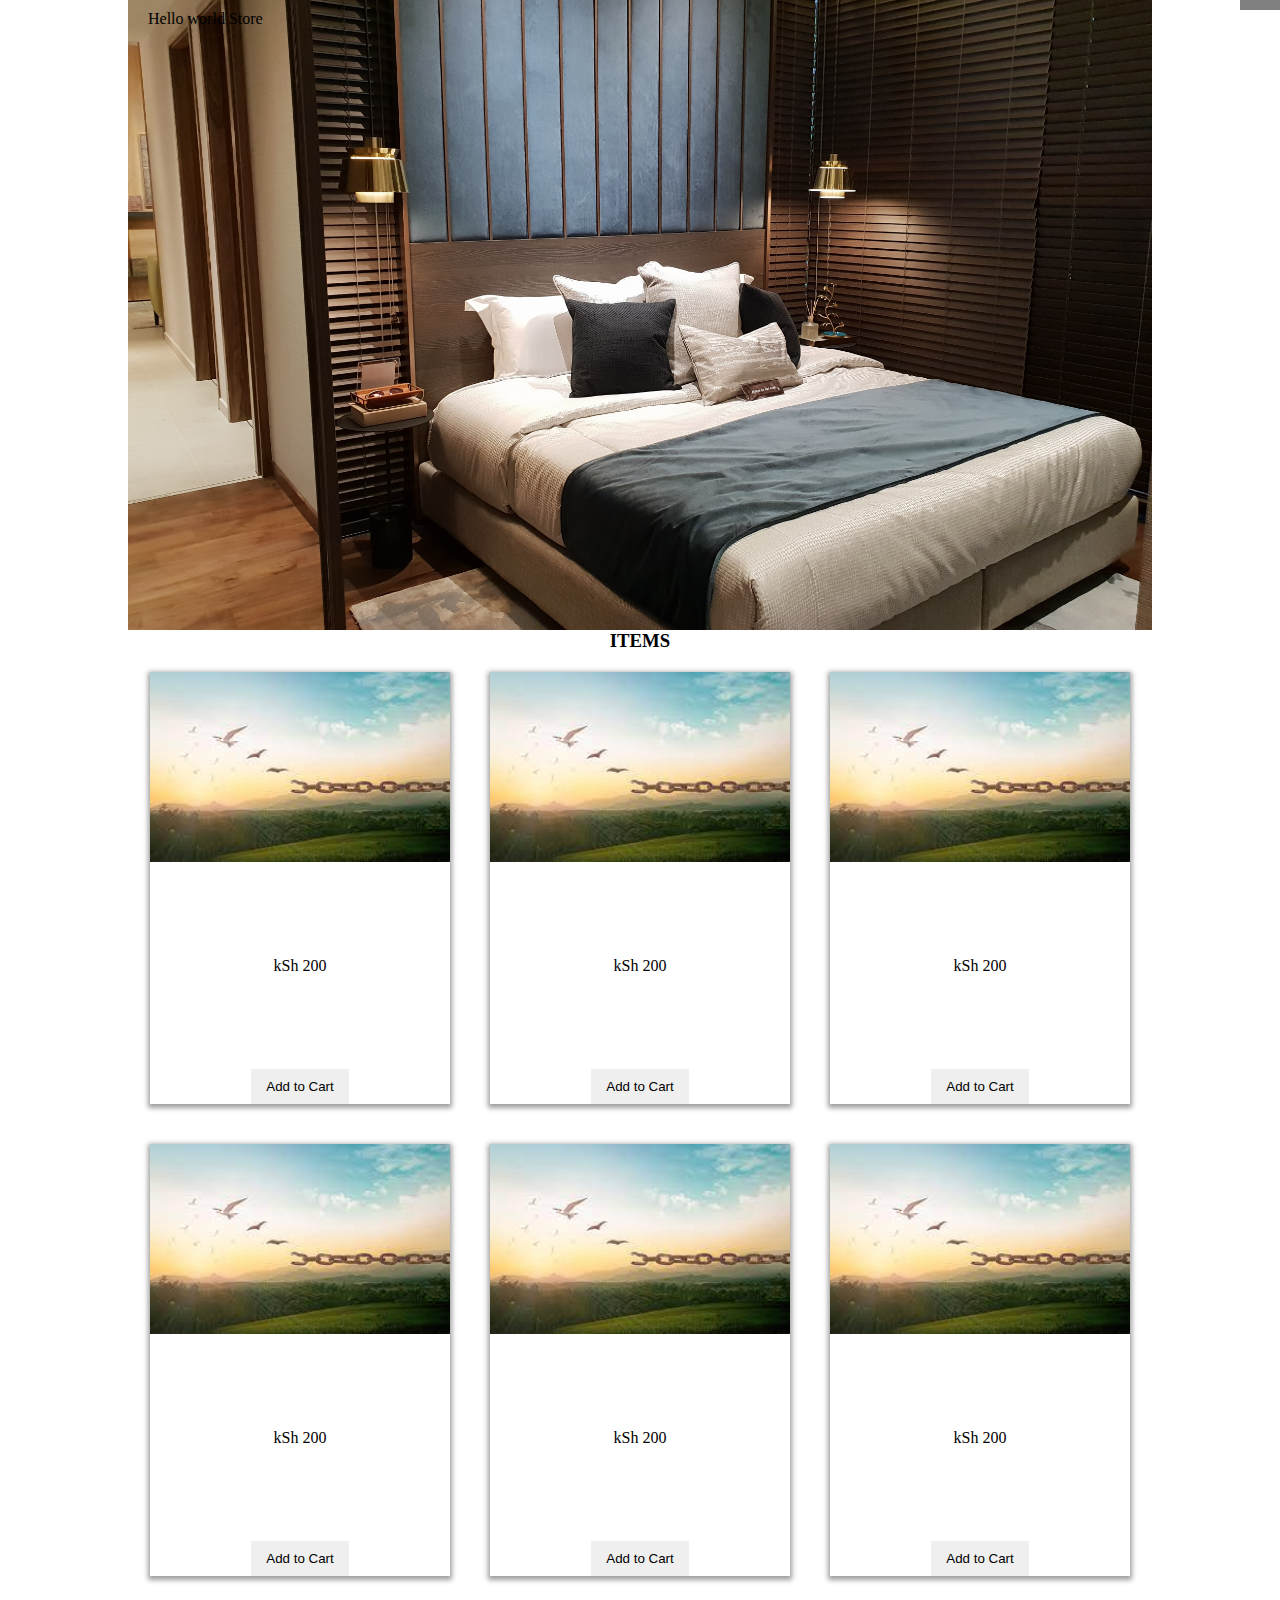
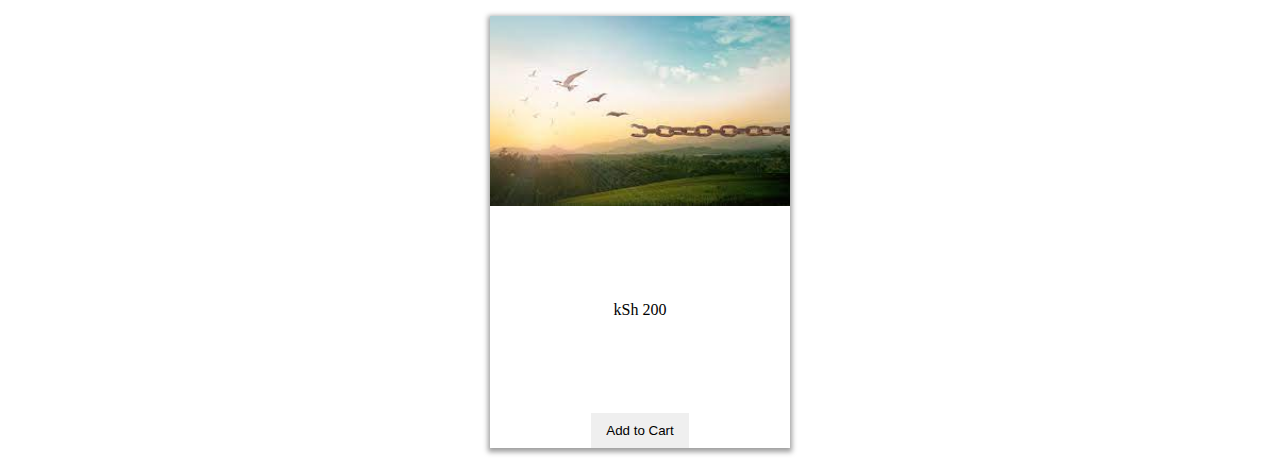
==== index.html @ e5fc1f72 "worked on page design and populated the cards with data using js" ====
<!DOCTYPE html>
<html>
  <head>
    <meta charset="utf-8" />
    <meta http-equiv="X-UA-Compatible" content="IE=edge" />
    <title>Page Title</title>
    <meta name="viewport" content="width=device-width, initial-scale=1" />
    <link rel="stylesheet" type="text/css" media="screen" href="index.css" />
  </head>
  <body>
    <div class="container">
      <div class="cart" id="cart">
        <!-- <h3>Cart</h3>
        <span>3</span> -->
      </div>
      <div class="carousel">Hello world Store</div>
      <div class="title"><h3>ITEMS</h3></div>
      <div class="items" id="items"></div>
    </div>
    <script src="script.js"></script>
  </body>
</html>
---- index.css ----
* {
  box-sizing: border-box;
  margin: 0;
  padding: 0;
}
.container {
  width: 100%;

  display: flex;
  align-items: center;
  justify-content: center;
  flex-direction: column;

  /* margin: 20px 20px; */
}
.cart {
  position: fixed;
  right: 0;
  top: 0;
  background-color: grey;
  padding: 5px 20px;
}
.cart:hover {
  cursor: pointer;
}
.carousel {
  width: 80%;
  height: 70vh;
  background-image: url(./Assets/mark-champs-Id2IIl1jOB0-unsplash.jpg);
  overflow: hidden;
  background-repeat: no-repeat;
  background-size: cover;
  background-position: center;
  padding: 10px 20px;
}
.items {
  /* padding: 10px 20px; */
}
.card {
  width: 300px;
  /* border: 1px solid grey; */
  margin: 20px 20px;
  display: flex;
  flex-direction: column;
  align-items: center;
  justify-content: space-between;
  height: 48vh;
  box-shadow: 0px 2px 5px 2px rgba(0, 0, 0, 0.38);
  -webkit-box-shadow: 0px 2px 5px 2px rgba(0, 0, 0, 0.38);
  -moz-box-shadow: 0px 2px 5px 2px rgba(0, 0, 0, 0.38);
}

.card:hover {
  cursor: pointer;
}
.card img {
  width: 100%;
}
.items {
  width: 80%;
  display: flex;
  flex-wrap: wrap;
  justify-content: center;

  /* align-items: center; */
  /* justify-items: center; */

  /* flex: 1; */
}

.items button {
  padding: 10px 15px;
  outline: none;
  border: none;
}
.items button:hover {
  cursor: pointer;
  background-color: lightgrey;
}
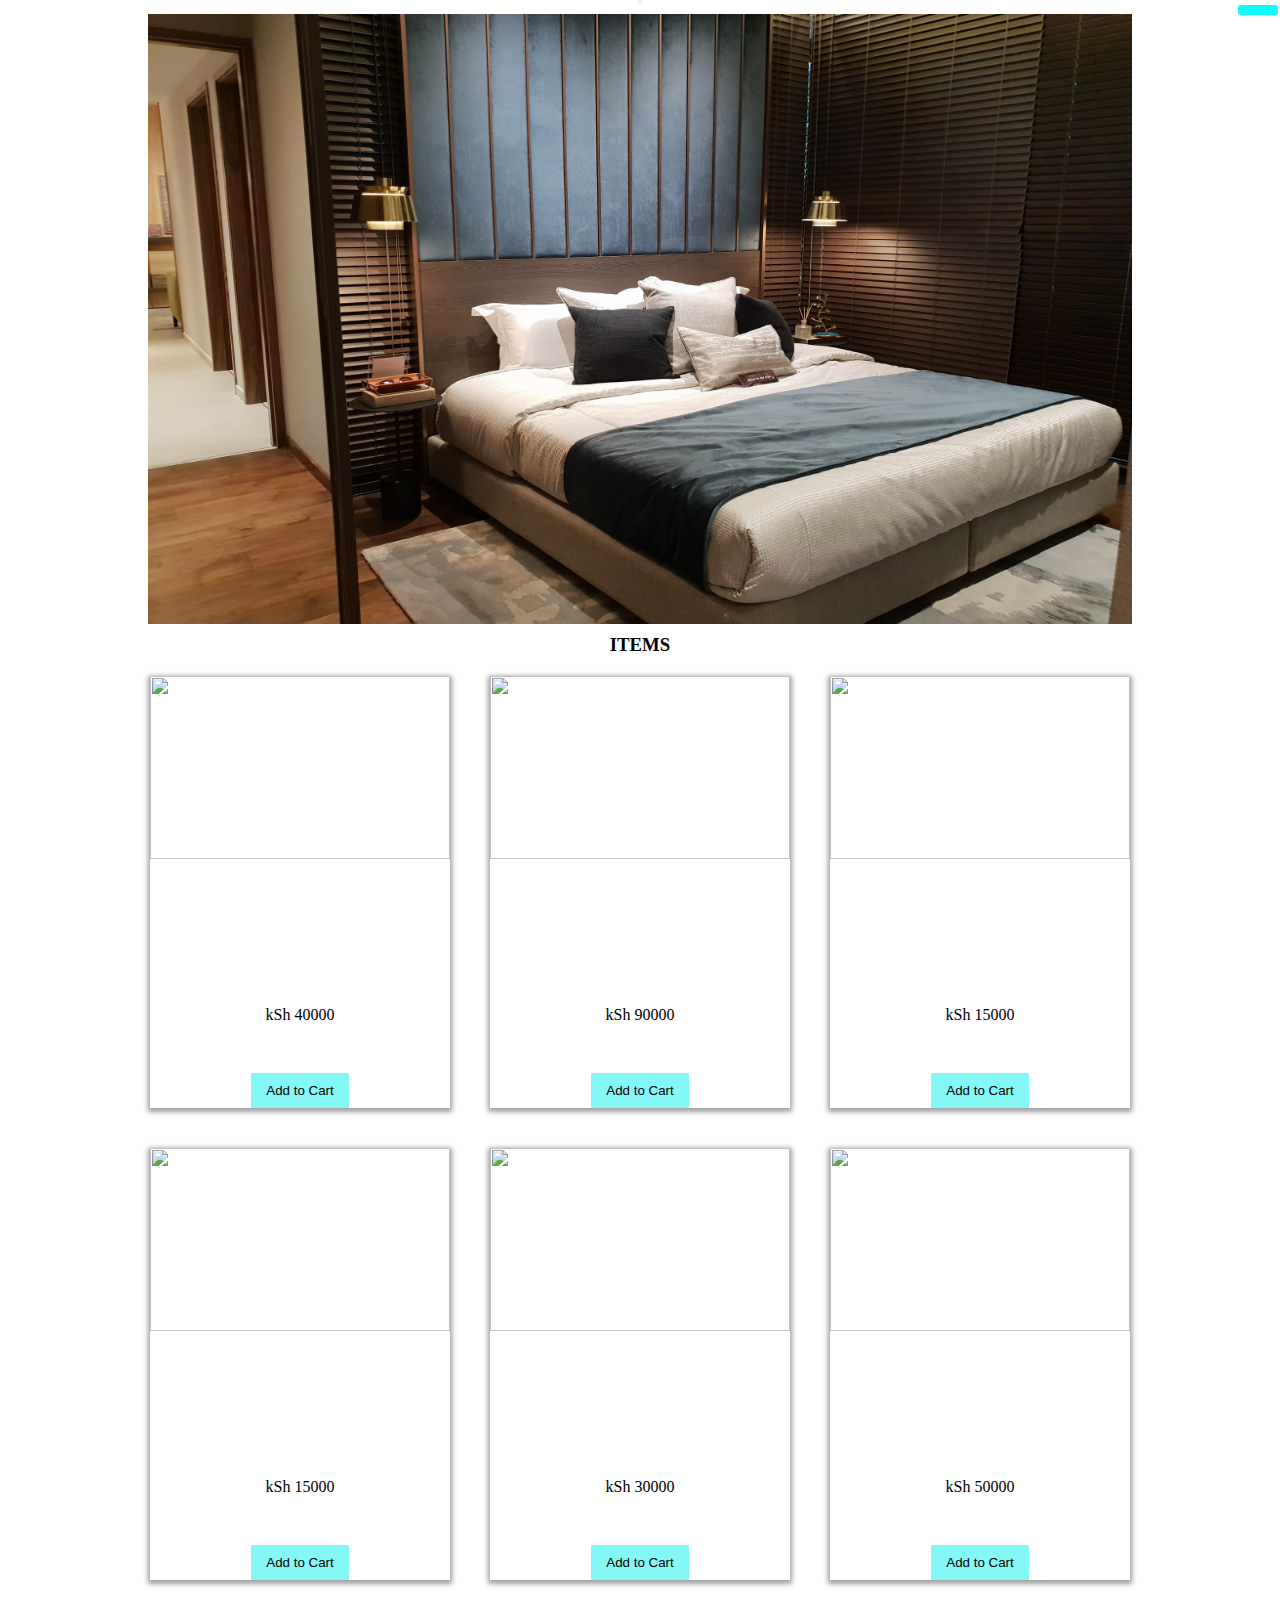
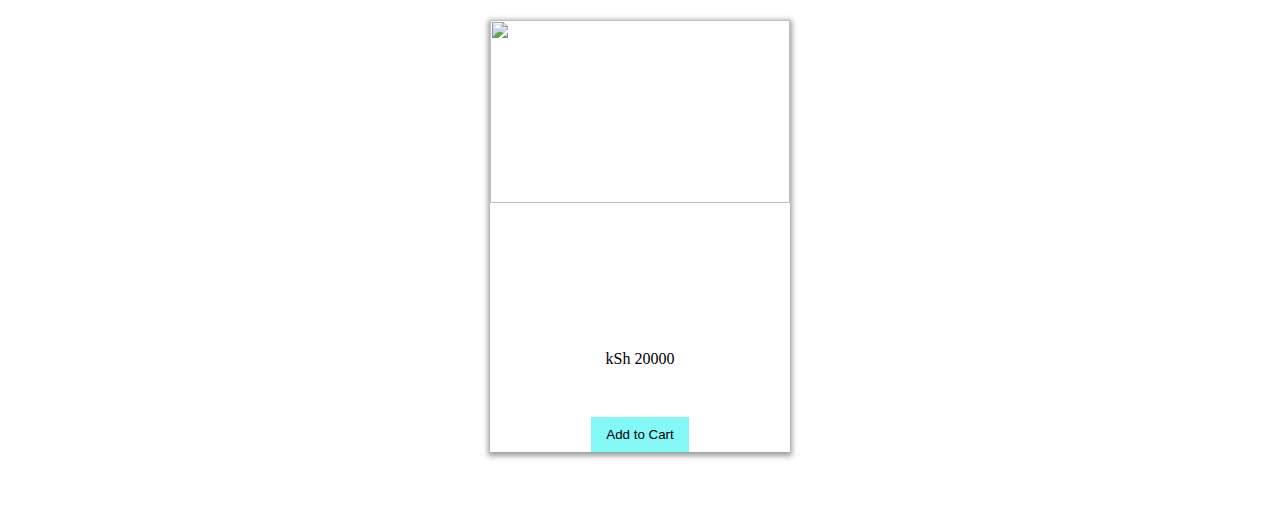
==== commit d68e0dba: "added several functionalities" ====
--- a/index.html
+++ b/index.html
@@ -6,17 +6,82 @@
     <title>Page Title</title>
     <meta name="viewport" content="width=device-width, initial-scale=1" />
     <link rel="stylesheet" type="text/css" media="screen" href="index.css" />
+    <link
+      rel="stylesheet"
+      href="https://use.fontawesome.com/releases/v5.13.0/css/all.css"
+      integrity="sha384-Bfad6CLCknfcloXFOyFnlgtENryhrpZCe29RTifKEixXQZ38WheV+i/6YWSzkz3V"
+      crossorigin="anonymous"
+    />
+    <script src="script.js" async></script>
   </head>
   <body>
     <div class="container">
-      <div class="cart" id="cart">
-        <!-- <h3>Cart</h3>
-        <span>3</span> -->
+      <button data-modal-target="#modal">
+        <div class="cart" id="cart">
+          <div class="icon">
+            <i class="fa fa-cart-plus" aria-hidden="true"></i>
+            <span id="items-count"></span>
+          </div>
+        </div>
+      </button>
+      <!-- <div class="carousel">Hello world Store</div> -->
+      <div class="w3-content w3-section">
+        <img
+          class="mySlides"
+          src="./Assets/mark-champs-Id2IIl1jOB0-unsplash.jpg"
+          style="width: 100%"
+        />
+        <img
+          class="mySlides"
+          src="https://images.unsplash.com/photo-1616627561839-074385245ff6?ixid=MnwxMjA3fDB8MHxzZWFyY2h8MTh8fGJlZHxlbnwwfHwwfHw%3D&ixlib=rb-1.2.1&auto=format&fit=crop&w=500&q=60"
+          style="width: 100%"
+        />
+        <img
+          class="mySlides"
+          src="https://images.unsplash.com/photo-1617325247661-675ab4b64ae2?ixid=MnwxMjA3fDB8MHxzZWFyY2h8MTl8fGJlZHxlbnwwfHwwfHw%3D&ixlib=rb-1.2.1&auto=format&fit=crop&w=500&q=60"
+          style="width: 100%"
+        />
       </div>
-      <div class="carousel">Hello world Store</div>
+
       <div class="title"><h3>ITEMS</h3></div>
       <div class="items" id="items"></div>
     </div>
-    <script src="script.js"></script>
+    <div class="modal" id="modal">
+      <div class="modal-header">
+        <div class="title">Cart Items</div>
+        <button data-close-button class="close-button">&times;</button>
+      </div>
+      <div class="modal-body cart__container">
+        <!-- <div class="cart__container"> -->
+        <!-- <h3>Cart Items (<span>3</span>)</h3> -->
+        <div class="cart__row">
+          <span class="cart__item cart__header cart__column">ITEM</span>
+          <span class="cart__price cart__header cart__column">PRICE</span>
+          <span class="cart__quantity cart__header cart__column">QUANTITY</span>
+          <span class="cart__total cart__header cart__column">TOTAL</span>
+          <span class="cart__discount cart__header cart__column">DISCOUNT</span>
+          <span class="cart__totalWdiscount cart__header cart__column"
+            >TOTAL WITH DISCOUNT</span
+          >
+        </div>
+        <div id="cart__row__con"></div>
+
+        <div class="cart__total">
+          <strong class="cart__total__title">Total</strong>
+          <span class="cart__total__price" id="grandTotal">0</span>
+        </div>
+        <div class="checkout__buttons">
+          <button class="close-button">CONTINUE SHOPPING</button>
+          <button class="close-button">CHECK OUT</button>
+        </div>
+        <!-- </div> -->
+      </div>
+    </div>
+    <div id="overlay"></div>
+    <!-- <script src="script.js"></script> -->
+
+    <!-- -------------checkout ------------- -->
+
+    <div class="checkout" id="checkout"></div>
   </body>
 </html>
--- a/index.css
+++ b/index.css
@@ -15,10 +15,11 @@
 }
 .cart {
   position: fixed;
-  right: 0;
-  top: 0;
-  background-color: grey;
+  right: 2px;
+  top: 5px;
+  background-color: rgb(11, 253, 253);
   padding: 5px 20px;
+  border-radius: 3px;
 }
 .cart:hover {
   cursor: pointer;
@@ -55,6 +56,8 @@
 }
 .card img {
   width: 100%;
+  height: 65%;
+  object-fit: cover;
 }
 .items {
   width: 80%;
@@ -68,12 +71,317 @@
   /* flex: 1; */
 }
 
+.checkout__buttons button,
 .items button {
+  display: inline;
   padding: 10px 15px;
   outline: none;
   border: none;
-}
+  background-color: rgb(132, 247, 247);
+}
+.checkout__buttons button:hover,
 .items button:hover {
   cursor: pointer;
-  background-color: lightgrey;
-}
+  background-color: rgb(11, 253, 253);
+}
+.quantity {
+  display: none;
+}
+.icon:hover {
+  cursor: pointer;
+}
+
+.icon span {
+  font-size: 0.7rem;
+}
+a {
+  text-decoration: none;
+  color: inherit;
+}
+
+/* -----------------Styling for checkout page------------------- */
+.checkout {
+  display: flex;
+  justify-content: center;
+
+  margin: 20px;
+}
+
+.cart__container {
+  /* background-color: rgb(210, 218, 221); */
+  width: 100%;
+  display: flex;
+  flex-direction: column;
+  justify-content: space-between;
+
+  /* align-items: center; */
+  box-shadow: 0px 2px 5px 2px rgba(0, 0, 0, 0.38);
+  -webkit-box-shadow: 0px 2px 5px 2px rgba(0, 0, 0, 0.38);
+  -moz-box-shadow: 0px 2px 5px 2px rgba(0, 0, 0, 0.38);
+  min-height: 50vh;
+  padding: 10px;
+}
+.cart__header {
+  font-weight: bold;
+  /* font-size: 1.25em; */
+  color: #333;
+}
+.cart__column {
+  display: flex;
+  align-items: center;
+  border-bottom: 1px solid black;
+  margin-right: 20px;
+  padding-bottom: 5px;
+  margin-top: 10px;
+}
+.cart__row {
+  display: flex;
+}
+.cart__item__image {
+  width: 30px;
+  height: auto;
+  border-radius: 10px;
+}
+.cart__item__title {
+  color: #333;
+  margin-left: 10px;
+  font-size: 15px;
+}
+.cart__item {
+  width: 25%;
+}
+.cart__price {
+  width: 15%;
+  font-size: 1.2em;
+  color: #333;
+}
+
+.cart__quantity {
+  width: 15%;
+  overflow: hidden;
+}
+.cart__total {
+  width: 15%;
+}
+.cart__totalWdiscount {
+  width: 15%;
+}
+.cart__discount {
+  width: 15%;
+}
+.cart-quantity-input {
+  height: 34px;
+  width: 50px;
+  border-radius: 5px;
+  border: 1px solid #56ccf2;
+  background-color: #eee;
+  color: #333;
+  padding: 0;
+  text-align: center;
+  /* font-size: 1.2em; */
+  outline: none;
+  margin-right: 25px;
+}
+.cart__total {
+  align-self: flex-end;
+  margin-top: 10px;
+  margin-right: 10px;
+}
+.cart__total__title {
+  font-weight: bold;
+  /* font-size: 1.5em; */
+  color: black;
+  margin-right: 15px;
+}
+.cart__total__price {
+  color: #333;
+  font-size: 1.1em;
+}
+/* fix line 200-206 last border bottom not showing */
+.cart__row:last-child {
+  border-bottom: 1px solid black;
+}
+
+.cart__row:last-child .cart__column {
+  border-bottom: none;
+}
+.checkout__buttons {
+  display: flex;
+  justify-content: space-between;
+}
+/*
+
+
+
+
+.cart-column {
+  display: flex;
+  align-items: center;
+  border-bottom: 1px solid black;
+  margin-right: 1.5em;
+  padding-bottom: 10px;
+  margin-top: 10px;
+}
+
+.cart-row {
+  display: flex;
+}
+
+.cart-item {
+  width: 45%;
+}
+
+.cart-price {
+  width: 20%;
+  font-size: 1.2em;
+  color: #333;
+}
+
+.cart-quantity {
+  width: 35%;
+}
+
+.cart-item-title {
+  color: #333;
+  margin-left: 0.5em;
+  font-size: 1.2em;
+}
+
+.cart-item-image {
+  width: 75px;
+  height: auto;
+  border-radius: 10px;
+}
+
+.btn-danger {
+  color: white;
+  background-color: #eb5757;
+  border: none;
+  border-radius: 0.3em;
+  font-weight: bold;
+}
+
+.btn-danger:hover {
+  background-color: #cc4c4c;
+}
+
+.cart-quantity-input {
+  height: 34px;
+  width: 50px;
+  border-radius: 5px;
+  border: 1px solid #56ccf2;
+  background-color: #eee;
+  color: #333;
+  padding: 0;
+  text-align: center;
+  font-size: 1.2em;
+  margin-right: 25px;
+}
+
+.cart-row:last-child {
+  border-bottom: 1px solid black;
+}
+
+.cart-row:last-child .cart-column {
+  border: none;
+}
+
+.cart-total {
+  text-align: end;
+  margin-top: 10px;
+  margin-right: 10px;
+}
+
+.cart-total-title {
+  font-weight: bold;
+  font-size: 1.5em;
+  color: black;
+  margin-right: 20px;
+}
+
+.cart-total-price {
+  color: #333;
+  font-size: 1.1em;
+}
+
+.btn-purchase {
+  display: block;
+  margin: 40px auto 80px auto;
+  font-size: 1.75em;
+} */
+.w3-content {
+  width: 80%;
+}
+.mySlides {
+  display: none;
+
+  height: 70vh;
+  /* background-image: url(./Assets/mark-champs-Id2IIl1jOB0-unsplash.jpg); */
+  /* overflow: hidden; */
+  background-repeat: no-repeat;
+  background-size: cover;
+  background-position: center;
+  padding: 10px 20px;
+}
+
+/* modal styles */
+.modal {
+  position: fixed;
+  top: 50%;
+  left: 50%;
+  transform: translate(-50%, -50%) scale(0);
+  transition: 200ms ease-in-out;
+  border: 1px solid black;
+  border-radius: 10px;
+  z-index: 10;
+  background-color: white;
+  width: 70vw;
+  /* max-width: 80%; */
+}
+
+.modal.active {
+  transform: translate(-50%, -50%) scale(1);
+}
+
+.modal-header {
+  padding: 10px 15px;
+  display: flex;
+  justify-content: space-between;
+  align-items: center;
+  border-bottom: 1px solid black;
+}
+
+.modal-header .title {
+  font-size: 1.25rem;
+  font-weight: bold;
+}
+
+.modal-header .close-button {
+  cursor: pointer;
+  border: none;
+  outline: none;
+  background: none;
+  font-size: 1.25rem;
+  font-weight: bold;
+}
+
+.modal-body {
+  padding: 10px 15px;
+}
+
+#overlay {
+  position: fixed;
+  opacity: 0;
+  transition: 200ms ease-in-out;
+  top: 0;
+  left: 0;
+  right: 0;
+  bottom: 0;
+  background-color: rgba(0, 0, 0, 0.5);
+  pointer-events: none;
+}
+
+#overlay.active {
+  opacity: 1;
+  pointer-events: all;
+}
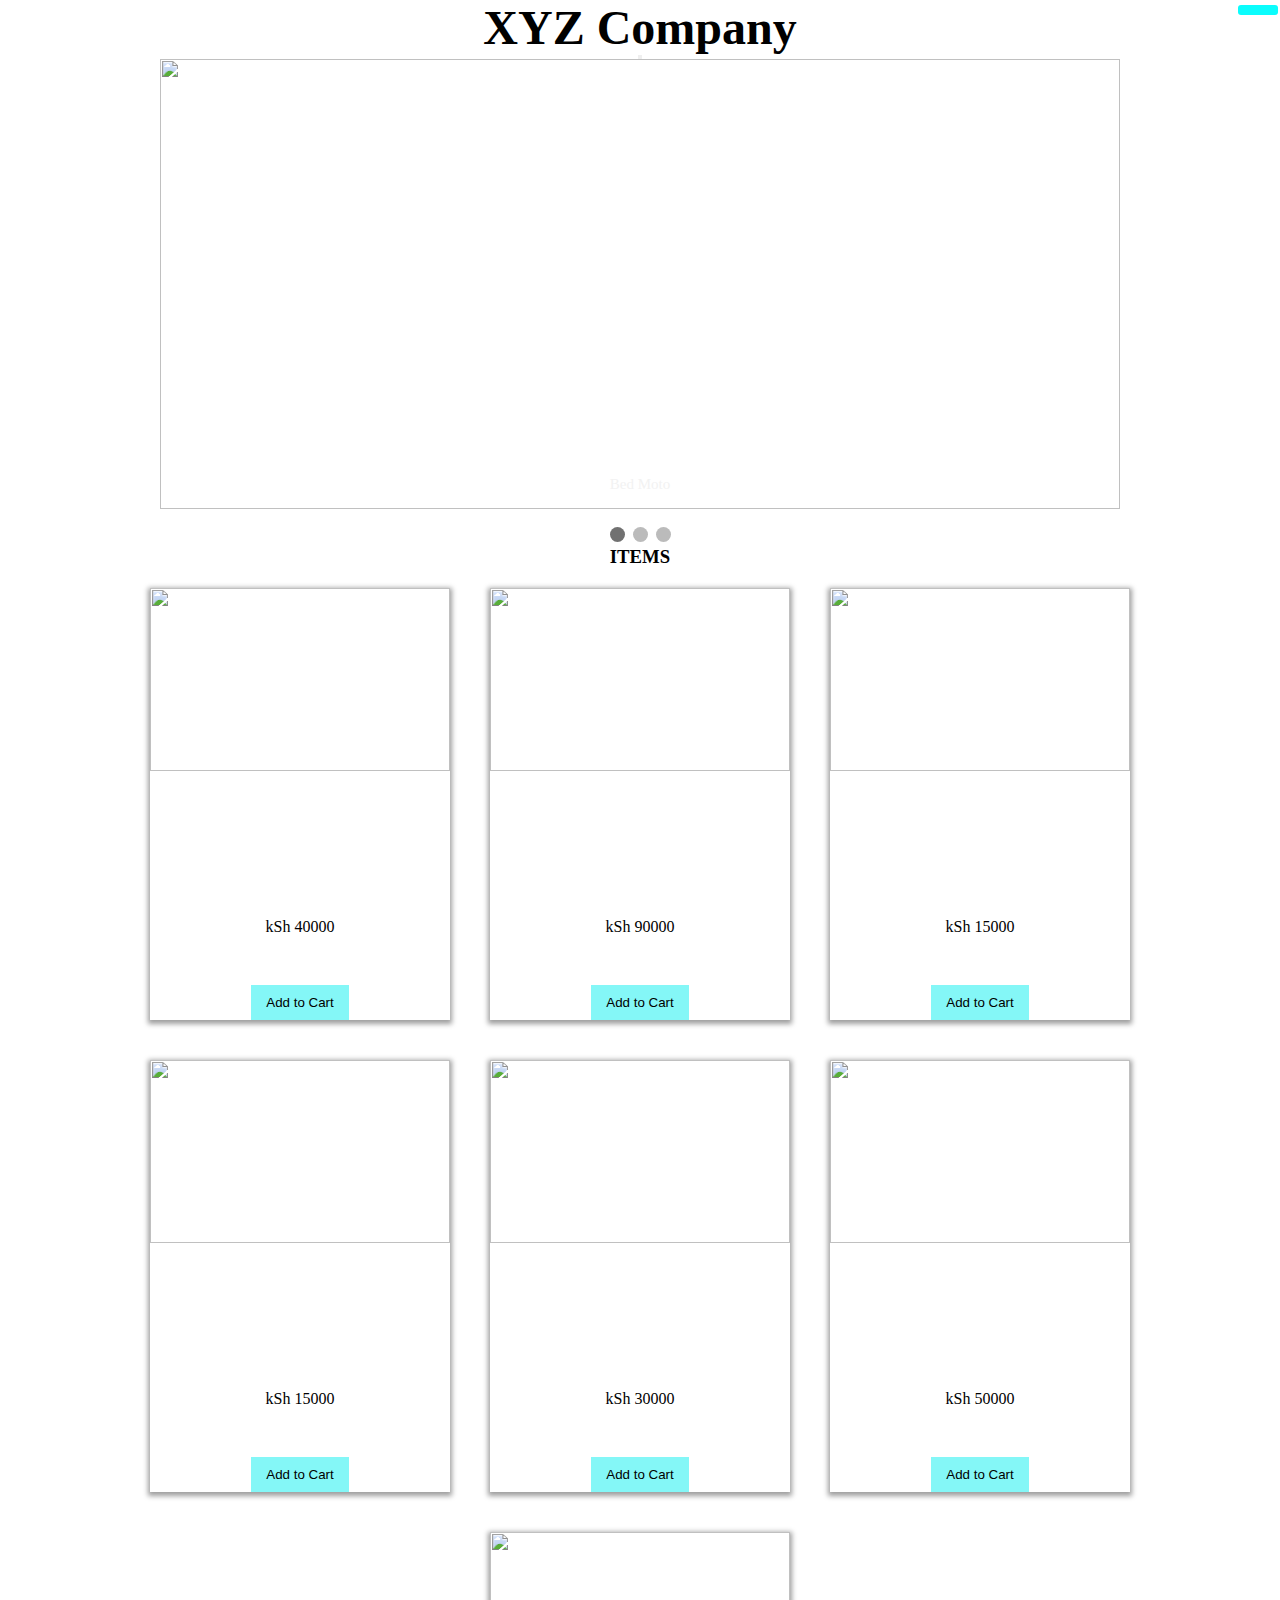
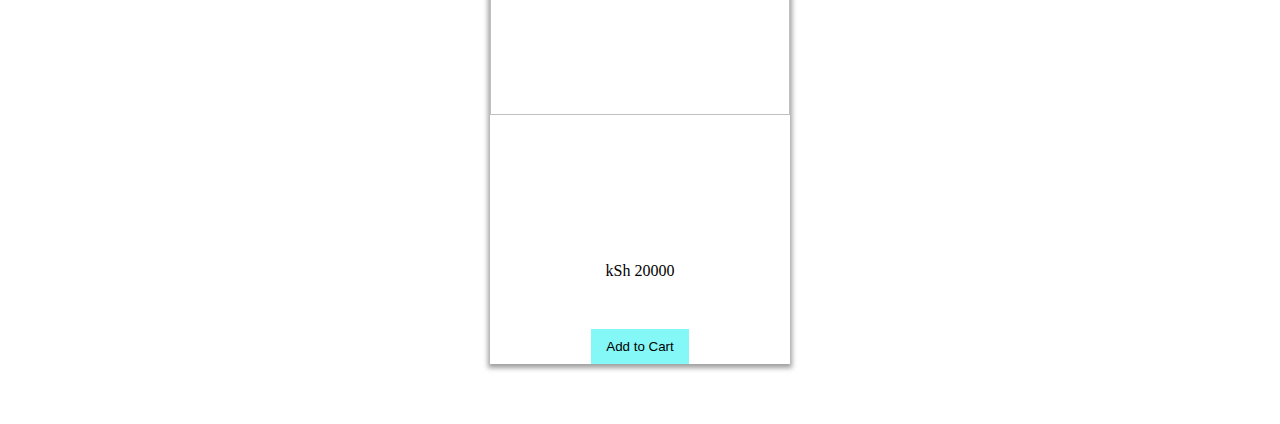
==== commit eb087bf6: "add a nice image slider" ====
--- a/index.html
+++ b/index.html
@@ -3,7 +3,7 @@
   <head>
     <meta charset="utf-8" />
     <meta http-equiv="X-UA-Compatible" content="IE=edge" />
-    <title>Page Title</title>
+    <title>XYZ COMPANY</title>
     <meta name="viewport" content="width=device-width, initial-scale=1" />
     <link rel="stylesheet" type="text/css" media="screen" href="index.css" />
     <link
@@ -16,6 +16,7 @@
   </head>
   <body>
     <div class="container">
+      <h2>XYZ Company</h2>
       <button data-modal-target="#modal">
         <div class="cart" id="cart">
           <div class="icon">
@@ -24,23 +25,41 @@
           </div>
         </div>
       </button>
-      <!-- <div class="carousel">Hello world Store</div> -->
-      <div class="w3-content w3-section">
-        <img
-          class="mySlides"
-          src="./Assets/mark-champs-Id2IIl1jOB0-unsplash.jpg"
-          style="width: 100%"
-        />
-        <img
-          class="mySlides"
-          src="https://images.unsplash.com/photo-1616627561839-074385245ff6?ixid=MnwxMjA3fDB8MHxzZWFyY2h8MTh8fGJlZHxlbnwwfHwwfHw%3D&ixlib=rb-1.2.1&auto=format&fit=crop&w=500&q=60"
-          style="width: 100%"
-        />
-        <img
-          class="mySlides"
-          src="https://images.unsplash.com/photo-1617325247661-675ab4b64ae2?ixid=MnwxMjA3fDB8MHxzZWFyY2h8MTl8fGJlZHxlbnwwfHwwfHw%3D&ixlib=rb-1.2.1&auto=format&fit=crop&w=500&q=60"
-          style="width: 100%"
-        />
+
+      <div class="slideshow-container">
+        <div class="mySlides fade">
+          <img
+            src="https://media.istockphoto.com/photos/scandinavian-bedroom-interior-stock-photo-picture-id1264323513?b=1&k=20&m=1264323513&s=170667a&w=0&h=uBmOUpwYLXhxXnrfg8YRcsgRgltOfzkJzNBZDPR2DeQ="
+            style="width: 100%"
+          />
+          <div class="text">Bed Moto</div>
+        </div>
+
+        <div class="mySlides fade">
+          <img
+            src="https://images.unsplash.com/photo-1616627561839-074385245ff6?ixid=MnwxMjA3fDB8MHxzZWFyY2h8MTh8fGJlZHxlbnwwfHwwfHw%3D&ixlib=rb-1.2.1&auto=format&fit=crop&w=500&q=60"
+            style="width: 100%"
+          />
+          <div class="text">Moto Moto</div>
+        </div>
+
+        <div class="mySlides fade">
+          <img
+            src="./Assets/mark-champs-Id2IIl1jOB0-unsplash.jpg"
+            style="width: 100%"
+          />
+          <div class="text">Mwoto Sana</div>
+        </div>
+
+        <a class="prev" onclick="plusSlides(-1)">&#10094;</a>
+        <a class="next" onclick="plusSlides(1)">&#10095;</a>
+      </div>
+      <br />
+
+      <div style="text-align: center">
+        <span class="dot" onclick="currentSlide(1)"></span>
+        <span class="dot" onclick="currentSlide(2)"></span>
+        <span class="dot" onclick="currentSlide(3)"></span>
       </div>
 
       <div class="title"><h3>ITEMS</h3></div>
@@ -52,8 +71,6 @@
         <button data-close-button class="close-button">&times;</button>
       </div>
       <div class="modal-body cart__container">
-        <!-- <div class="cart__container"> -->
-        <!-- <h3>Cart Items (<span>3</span>)</h3> -->
         <div class="cart__row">
           <span class="cart__item cart__header cart__column">ITEM</span>
           <span class="cart__price cart__header cart__column">PRICE</span>
@@ -71,14 +88,15 @@
           <span class="cart__total__price" id="grandTotal">0</span>
         </div>
         <div class="checkout__buttons">
-          <button class="close-button">CONTINUE SHOPPING</button>
-          <button class="close-button">CHECK OUT</button>
+          <button class="close-button" data-close-button>
+            CONTINUE SHOPPING
+          </button>
+          <button class="close-button" data-close-button>CHECK OUT</button>
         </div>
         <!-- </div> -->
       </div>
     </div>
     <div id="overlay"></div>
-    <!-- <script src="script.js"></script> -->
 
     <!-- -------------checkout ------------- -->
 
--- a/index.css
+++ b/index.css
@@ -12,6 +12,10 @@
   flex-direction: column;
 
   /* margin: 20px 20px; */
+}
+.container > h2 {
+  font-weight: bold;
+  font-size: 3rem;
 }
 .cart {
   position: fixed;
@@ -92,11 +96,13 @@
 }
 
 .icon span {
-  font-size: 0.7rem;
-}
-a {
-  text-decoration: none;
-  color: inherit;
+  font-size: 0.9rem;
+}
+.fa {
+  font-weight: bold !important;
+}
+#items-count {
+  text-align: center;
 }
 
 /* -----------------Styling for checkout page------------------- */
@@ -214,116 +220,23 @@
 
 
 
-.cart-column {
-  display: flex;
-  align-items: center;
-  border-bottom: 1px solid black;
-  margin-right: 1.5em;
-  padding-bottom: 10px;
-  margin-top: 10px;
-}
-
-.cart-row {
-  display: flex;
-}
-
-.cart-item {
-  width: 45%;
-}
-
-.cart-price {
-  width: 20%;
-  font-size: 1.2em;
-  color: #333;
-}
-
-.cart-quantity {
-  width: 35%;
-}
-
-.cart-item-title {
-  color: #333;
-  margin-left: 0.5em;
-  font-size: 1.2em;
-}
-
-.cart-item-image {
-  width: 75px;
-  height: auto;
-  border-radius: 10px;
-}
-
-.btn-danger {
-  color: white;
-  background-color: #eb5757;
-  border: none;
-  border-radius: 0.3em;
-  font-weight: bold;
-}
-
-.btn-danger:hover {
-  background-color: #cc4c4c;
-}
-
-.cart-quantity-input {
-  height: 34px;
-  width: 50px;
-  border-radius: 5px;
-  border: 1px solid #56ccf2;
-  background-color: #eee;
-  color: #333;
-  padding: 0;
-  text-align: center;
-  font-size: 1.2em;
-  margin-right: 25px;
-}
-
-.cart-row:last-child {
-  border-bottom: 1px solid black;
-}
-
-.cart-row:last-child .cart-column {
-  border: none;
-}
-
-.cart-total {
-  text-align: end;
-  margin-top: 10px;
-  margin-right: 10px;
-}
-
-.cart-total-title {
-  font-weight: bold;
-  font-size: 1.5em;
-  color: black;
-  margin-right: 20px;
-}
-
-.cart-total-price {
-  color: #333;
-  font-size: 1.1em;
-}
-
-.btn-purchase {
-  display: block;
-  margin: 40px auto 80px auto;
-  font-size: 1.75em;
-} */
-.w3-content {
-  width: 80%;
-}
-.mySlides {
-  display: none;
-
-  height: 70vh;
-  /* background-image: url(./Assets/mark-champs-Id2IIl1jOB0-unsplash.jpg); */
-  /* overflow: hidden; */
-  background-repeat: no-repeat;
-  background-size: cover;
-  background-position: center;
-  padding: 10px 20px;
-}
-
+
+/* slides */
+.carousel__container {
+  width: 60%;
+  margin: auto;
+  border: 1px solid black;
+  /* overflow-x: hidden; */
+}
+.carousel__slides {
+  width: 100%;
+  height: 60vh;
+  display: flex;
+}
+.carousel__slides > img {
+  width: 100%;
+  object-fit: cover;
+}
 /* modal styles */
 .modal {
   position: fixed;
@@ -331,12 +244,15 @@
   left: 50%;
   transform: translate(-50%, -50%) scale(0);
   transition: 200ms ease-in-out;
-  border: 1px solid black;
+  /* border: 1px solid black; */
   border-radius: 10px;
-  z-index: 10;
+  z-index: 100;
   background-color: white;
   width: 70vw;
   /* max-width: 80%; */
+  box-shadow: 0px 2px 5px 2px rgba(0, 0, 0, 0.38);
+  -webkit-box-shadow: 0px 2px 5px 2px rgba(0, 0, 0, 0.38);
+  -moz-box-shadow: 0px 2px 5px 2px rgba(0, 0, 0, 0.38);
 }
 
 .modal.active {
@@ -385,3 +301,134 @@
   opacity: 1;
   pointer-events: all;
 }
+.remove {
+  width: 4px;
+  height: 4px;
+  font-weight: bold;
+  font-size: 1rem;
+  display: flex;
+}
+.remove:hover {
+  cursor: pointer;
+  margin-top: 1px;
+}
+
+/* ------------------------slider */
+.mySlides {
+  display: none;
+}
+.mySlides > img {
+  width: 100%;
+  height: 50vh;
+  vertical-align: middle;
+  object-fit: cover;
+}
+
+/* Slideshow container */
+.slideshow-container {
+  width: 75%;
+  /* height: 50vh; */
+  position: relative;
+  margin: auto;
+}
+
+/* Next & previous buttons */
+.prev,
+.next {
+  cursor: pointer;
+  position: absolute;
+  top: 50%;
+  width: auto;
+  padding: 16px;
+  margin-top: -22px;
+  color: white;
+  font-weight: bold;
+  font-size: 18px;
+  transition: 0.6s ease;
+  border-radius: 0 3px 3px 0;
+  user-select: none;
+}
+
+/* Position the "next button" to the right */
+.next {
+  right: 0;
+  border-radius: 3px 0 0 3px;
+}
+
+/* On hover, add a black background color with a little bit see-through */
+.prev:hover,
+.next:hover {
+  background-color: rgba(0, 0, 0, 0.8);
+}
+
+/* Caption text */
+.text {
+  color: #f2f2f2;
+  font-size: 15px;
+  padding: 8px 12px;
+  position: absolute;
+  bottom: 8px;
+  width: 100%;
+  text-align: center;
+}
+
+/* Number text (1/3 etc) */
+.numbertext {
+  color: #f2f2f2;
+  font-size: 12px;
+  padding: 8px 12px;
+  position: absolute;
+  top: 0;
+}
+
+/* The dots/bullets/indicators */
+.dot {
+  cursor: pointer;
+  height: 15px;
+  width: 15px;
+  margin: 0 2px;
+  background-color: #bbb;
+  border-radius: 50%;
+  display: inline-block;
+  transition: background-color 0.6s ease;
+}
+
+.activeDots,
+.dot:hover {
+  background-color: #717171;
+}
+
+/* Fading animation */
+.fade {
+  -webkit-animation-name: fade;
+  -webkit-animation-duration: 1.5s;
+  animation-name: fade;
+  animation-duration: 1.5s;
+}
+
+@-webkit-keyframes fade {
+  from {
+    opacity: 0.4;
+  }
+  to {
+    opacity: 1;
+  }
+}
+
+@keyframes fade {
+  from {
+    opacity: 0.4;
+  }
+  to {
+    opacity: 1;
+  }
+}
+
+/* On smaller screens, decrease text size */
+@media only screen and (max-width: 300px) {
+  .prev,
+  .next,
+  .text {
+    font-size: 11px;
+  }
+}
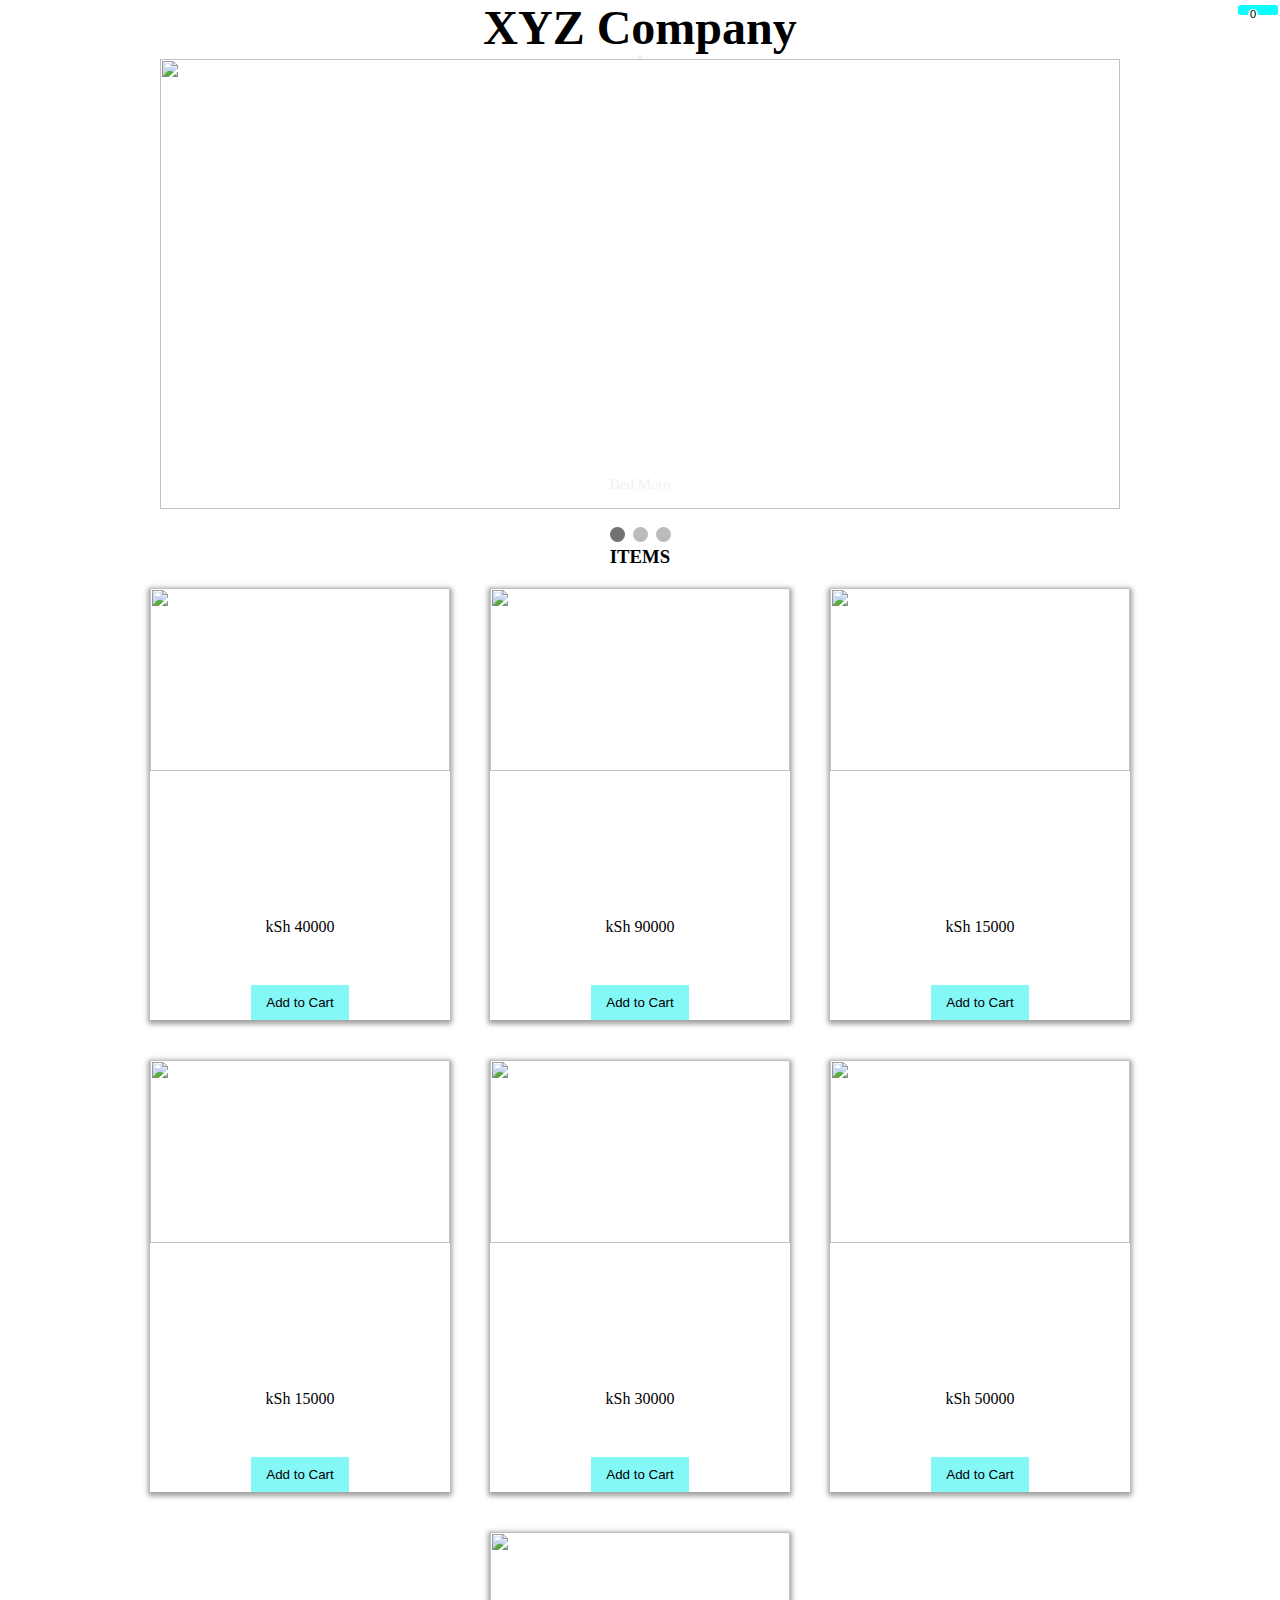
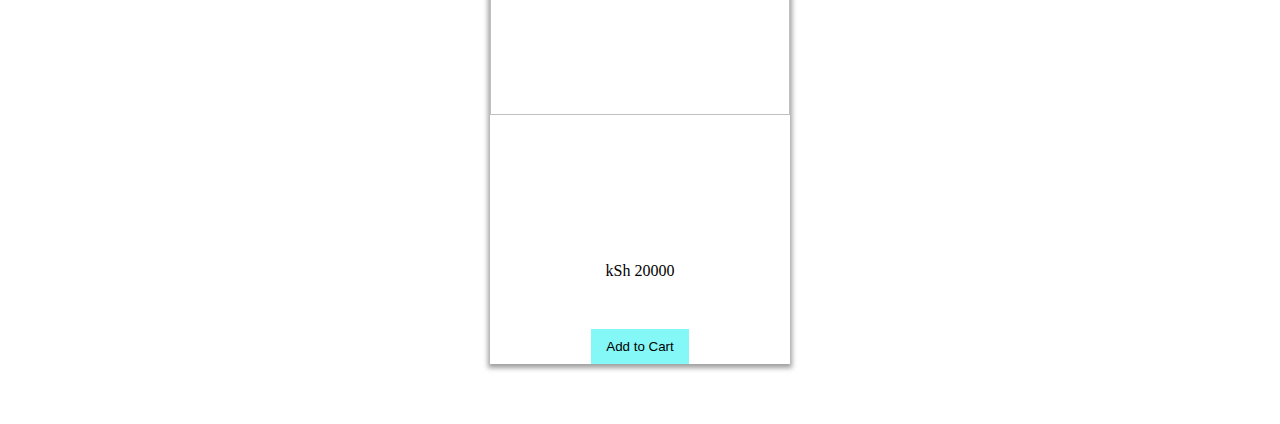
==== commit 9e1043e3: "final fix" ====
--- a/index.html
+++ b/index.html
@@ -21,7 +21,7 @@
         <div class="cart" id="cart">
           <div class="icon">
             <i class="fa fa-cart-plus" aria-hidden="true"></i>
-            <span id="items-count"></span>
+            <span id="items-count">0</span>
           </div>
         </div>
       </button>
--- a/index.css
+++ b/index.css
@@ -91,18 +91,29 @@
 .quantity {
   display: none;
 }
+.icon {
+  position: relative;
+}
 .icon:hover {
   cursor: pointer;
 }
 
-.icon span {
-  font-size: 0.9rem;
-}
 .fa {
   font-weight: bold !important;
 }
 #items-count {
-  text-align: center;
+  position: absolute;
+  right: 0;
+  top: -1px;
+  font-size: 0.7rem;
+  padding: 2px;
+  width: 10px;
+  height: 10px;
+  display: flex;
+  justify-content: center;
+  align-items: center;
+  background-color: rgb(235, 252, 252);
+  border-radius: 50%;
 }
 
 /* -----------------Styling for checkout page------------------- */
@@ -311,11 +322,12 @@
 .remove:hover {
   cursor: pointer;
   margin-top: 1px;
-}
-
-/* ------------------------slider */
+  color: red;
+}
+
+/* ------------------------slider----------------------*/
 .mySlides {
-  display: none;
+  /* display: none; */
 }
 .mySlides > img {
   width: 100%;
@@ -372,15 +384,6 @@
   text-align: center;
 }
 
-/* Number text (1/3 etc) */
-.numbertext {
-  color: #f2f2f2;
-  font-size: 12px;
-  padding: 8px 12px;
-  position: absolute;
-  top: 0;
-}
-
 /* The dots/bullets/indicators */
 .dot {
   cursor: pointer;
